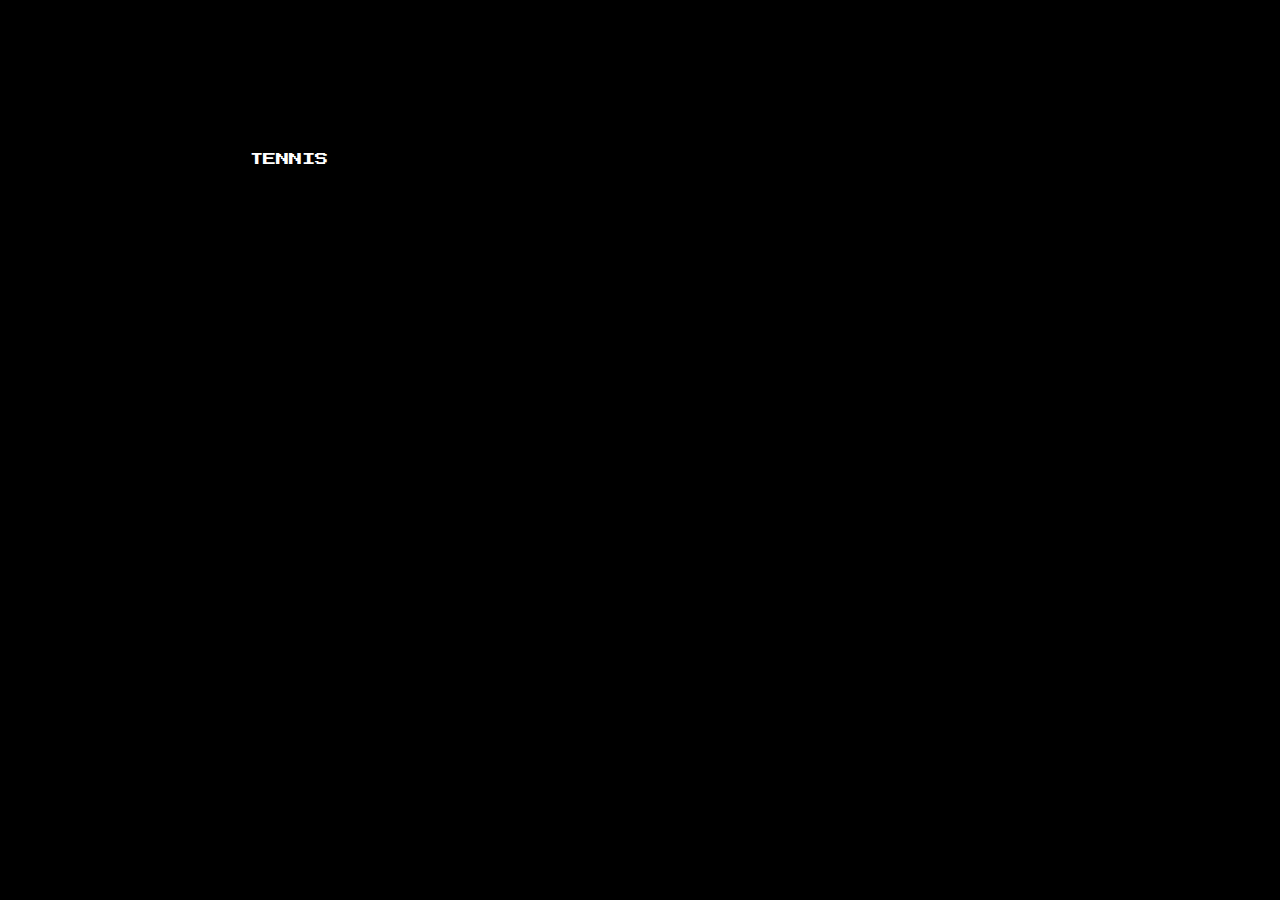
==== index.html @ eafc20ea "Prepared for multigame" ====
<!DOCTYPE html>
<html>
<head>
	<title>Classic Arcade</title>
	<link rel="stylesheet" type="text/css" href="./resources/styles/arcade.css">
</head>
<body>

	<div class="top"></div>
	<div class="main">
		<div class="left"></div>
		<div class="center">
			<a class="btn" href="./Tennis/index.html">TENNIS</a>
		</div>
		<div class="right"></div>
	</div>
	<div class="bottom"></div>

</body>
</html>
---- resources/styles/arcade.css ----
@import url('https://fonts.googleapis.com/css?family=Press+Start+2P');

body{
	margin: 0px;
	padding: 0px;
	width: 100vw;
	height: 100vh;
	background-color: black;
	font-family: 'Press Start 2P', cursive;
	color: white;
}

a{
	color: white;
	text-decoration: none;
}

a:visited{
	color: white;
}

.top{
	width: 100vw;
	height: calc( (100vh - 600px) / 2);
	margin: 0px;
	padding: 0px;
}

.main{
	width: 100vw;
	height: 600px;
	padding: 0px;
	margin: 0px;
	display: flex;
	flex-direction: row;
	justify-content: center;
}

.left{
	width: calc( (100vw - 800px) / 2 );
	height: 600px;
	text-align: center;
}

.center{
	width: 800px; 
	height: 600px; 
	align-self: center;
}

.right{
	width: calc( (100vw - 800px) / 2 );
	height: 600px;
    text-align: center;
}

.bottom{
	width: 100vw;
	height: calc( (100vh - 600px) / 2);
	margin: 0px;
	padding: 0px;
}

.btn{
	min-width: 130px;
    height: 35px;
    background-color: rgba(0,0,0,0);
    color: white;
    font-family: 'Press Start 2P', cursive;
    border: none;
    padding: 10px;
    text-decoration: none;
    font-size: 13.3333px;
}

.btn:hover{
	border-radius: 10px;
    border-color: white;
    border-style: solid;
    border-width: 1px;
}

#gameCanvas{
	border: 1px solid white;
	border-radius: 10px;
	max-width: 800px; 
	max-height: 600px; 
	align-self: center;
}
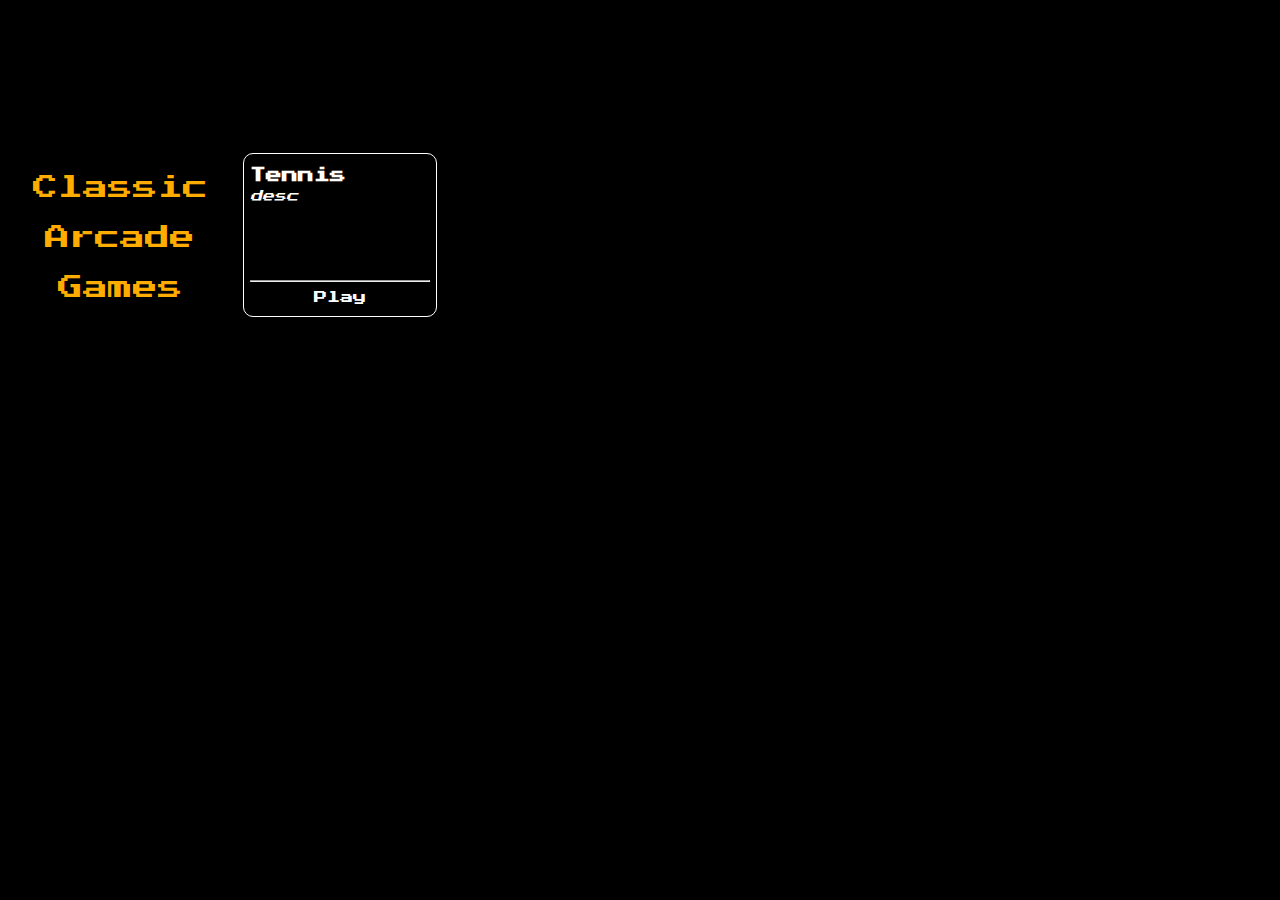
==== commit bedd3c53: "Styled index" ====
--- a/index.html
+++ b/index.html
@@ -3,14 +3,28 @@
 <head>
 	<title>Classic Arcade</title>
 	<link rel="stylesheet" type="text/css" href="./resources/styles/arcade.css">
+	<script type="text/javascript" src="./resources/javascript/arcade.js"></script>
 </head>
 <body>
 
 	<div class="top"></div>
 	<div class="main">
-		<div class="left"></div>
+		<div class="left" id="arcadeTitle" style="font-size: 25px;">
+			<p>Classic</p>
+			<p>Arcade</p>
+			<p>Games</p>
+		</div>
 		<div class="center">
-			<a class="btn" href="./Tennis/index.html">TENNIS</a>
+
+			<div class="gameCard">
+        		<h4>Tennis</h4>
+		        <p>desc</p>
+		        <hr>
+		        <div>
+		        	<a class="btn" href="./Tennis/index.html">Play</a>
+		        </div>
+		    </div>
+
 		</div>
 		<div class="right"></div>
 	</div>
--- a/resources/styles/arcade.css
+++ b/resources/styles/arcade.css
@@ -8,6 +8,7 @@
 	background-color: black;
 	font-family: 'Press Start 2P', cursive;
 	color: white;
+	overflow: hidden;
 }
 
 a{
@@ -46,6 +47,23 @@
 	width: 800px; 
 	height: 600px; 
 	align-self: center;
+	display: flex;
+    flex-wrap: wrap;
+    overflow-x: hidden;
+    overflow-y: auto;
+}
+
+.center::-webkit-scrollbar {
+    width: 1px;
+}
+ 
+.center::-webkit-scrollbar-track {
+    -webkit-box-shadow: none;
+}
+ 
+.center::-webkit-scrollbar-thumb {
+  background-color: white;
+  outline:  none;
 }
 
 .right{
@@ -86,4 +104,37 @@
 	max-width: 800px; 
 	max-height: 600px; 
 	align-self: center;
+}
+
+.gameCard{
+	width: calc(100%/4 - 20px);
+    border: 1px solid white;
+    border-radius: 10px;
+    padding: 6px;
+    margin: 3px;
+    height: 150px;
+}
+
+.gameCard>h4{
+	margin: 0px;
+    height: 20%;
+    line-height: 30px;
+}
+
+.gameCard>p{
+	margin: 0px;
+    height: 60%;
+    font-size: 12px;
+    font-style: italic;
+}
+
+.gameCard>hr{
+	margin: 0px;
+}
+
+.gameCard>div{
+	height: calc(20% - 2px);
+    margin: 0px;
+    line-height: 28px;
+    text-align: center;
 }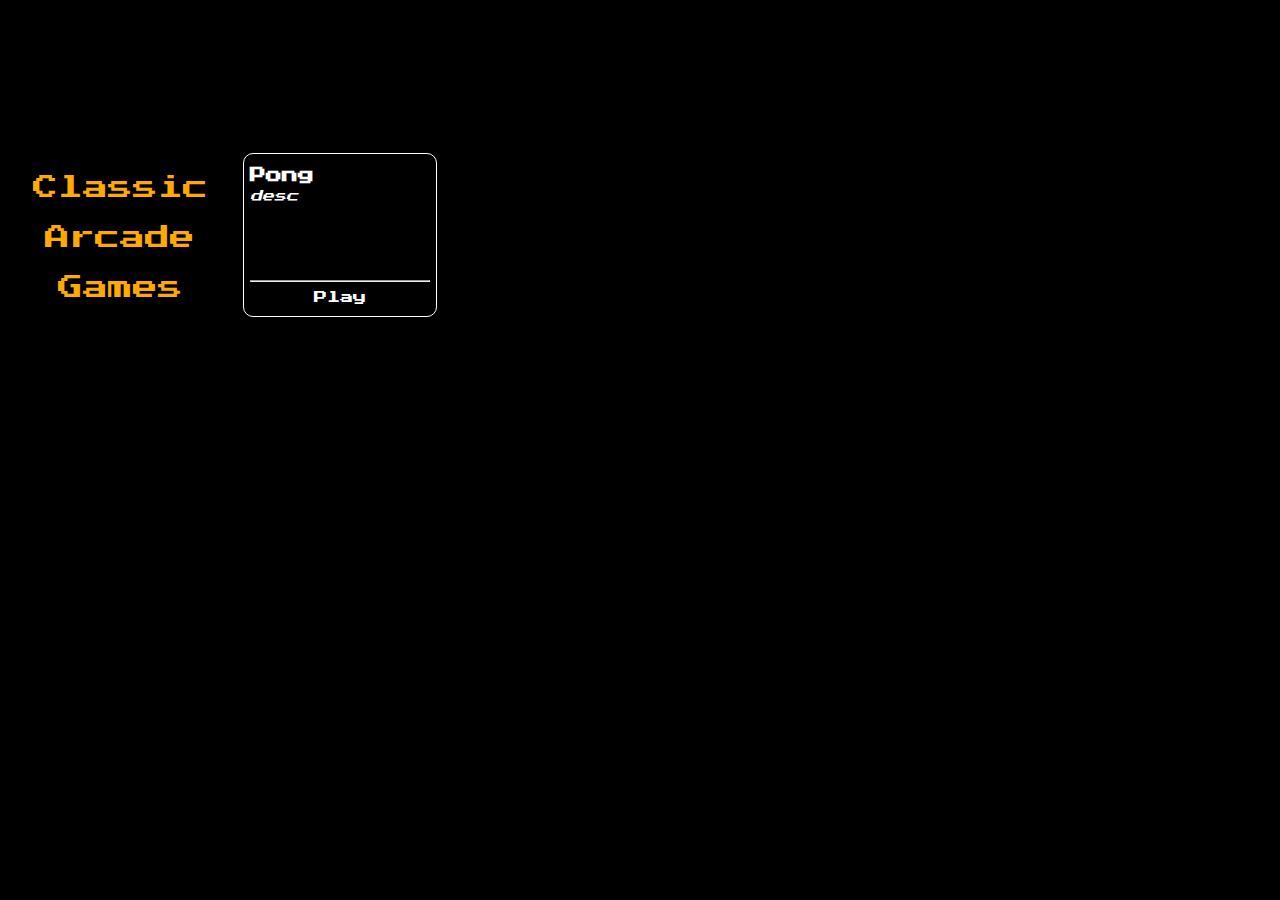
==== commit 4b665dc5: "Tenis renamed" ====
--- a/index.html
+++ b/index.html
@@ -17,11 +17,11 @@
 		<div class="center">
 
 			<div class="gameCard">
-        		<h4>Tennis</h4>
+        		<h4>Pong</h4>
 		        <p>desc</p>
 		        <hr>
 		        <div>
-		        	<a class="btn" href="./Tennis/index.html">Play</a>
+		        	<a class="btn" href="./Pong/index.html">Play</a>
 		        </div>
 		    </div>
 
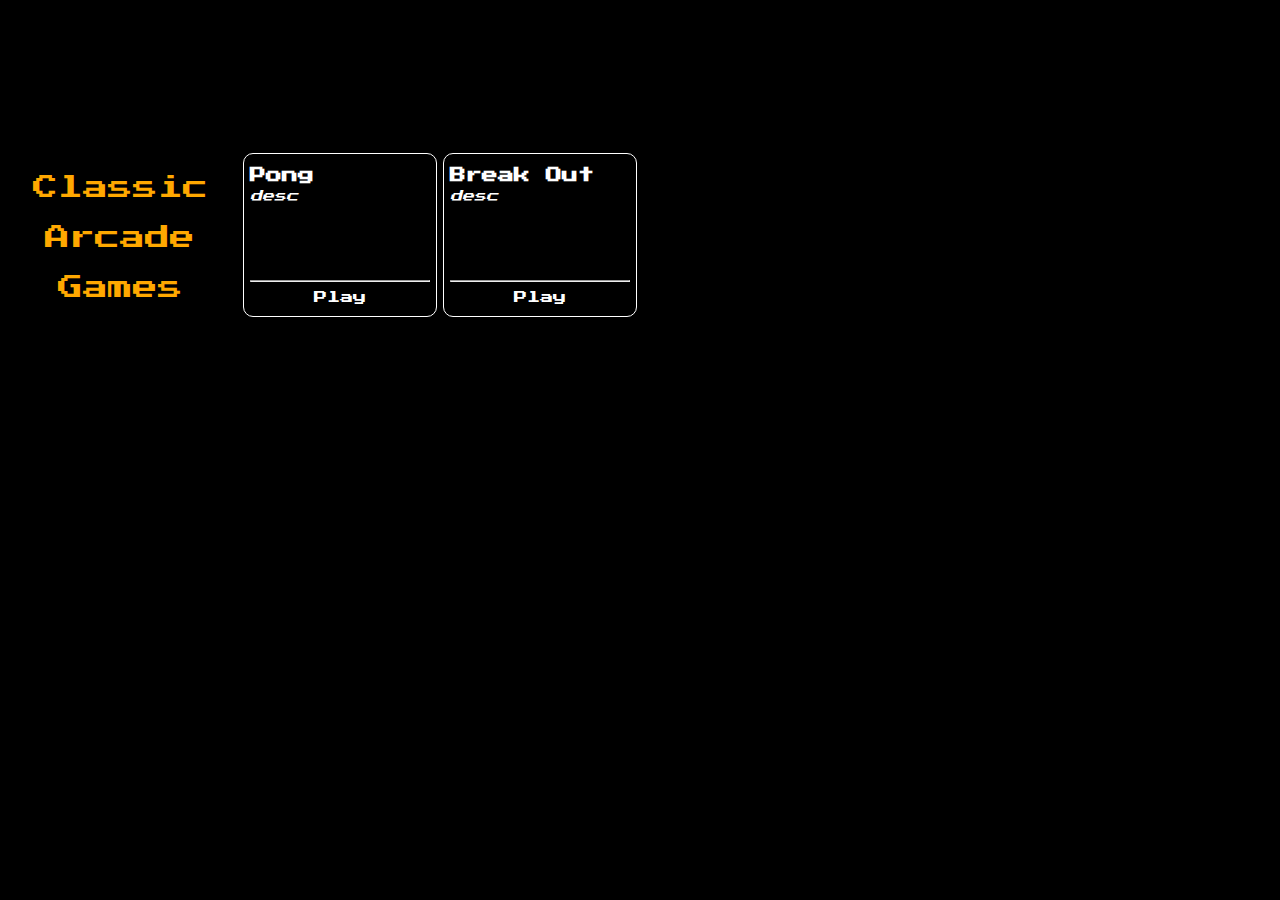
==== commit d084c032: "Initialized BreakOut" ====
--- a/index.html
+++ b/index.html
@@ -25,6 +25,15 @@
 		        </div>
 		    </div>
 
+		    <div class="gameCard">
+        		<h4>Break Out</h4>
+		        <p>desc</p>
+		        <hr>
+		        <div>
+		        	<a class="btn" href="./BreakOut/index.html">Play</a>
+		        </div>
+		    </div>
+
 		</div>
 		<div class="right"></div>
 	</div>
